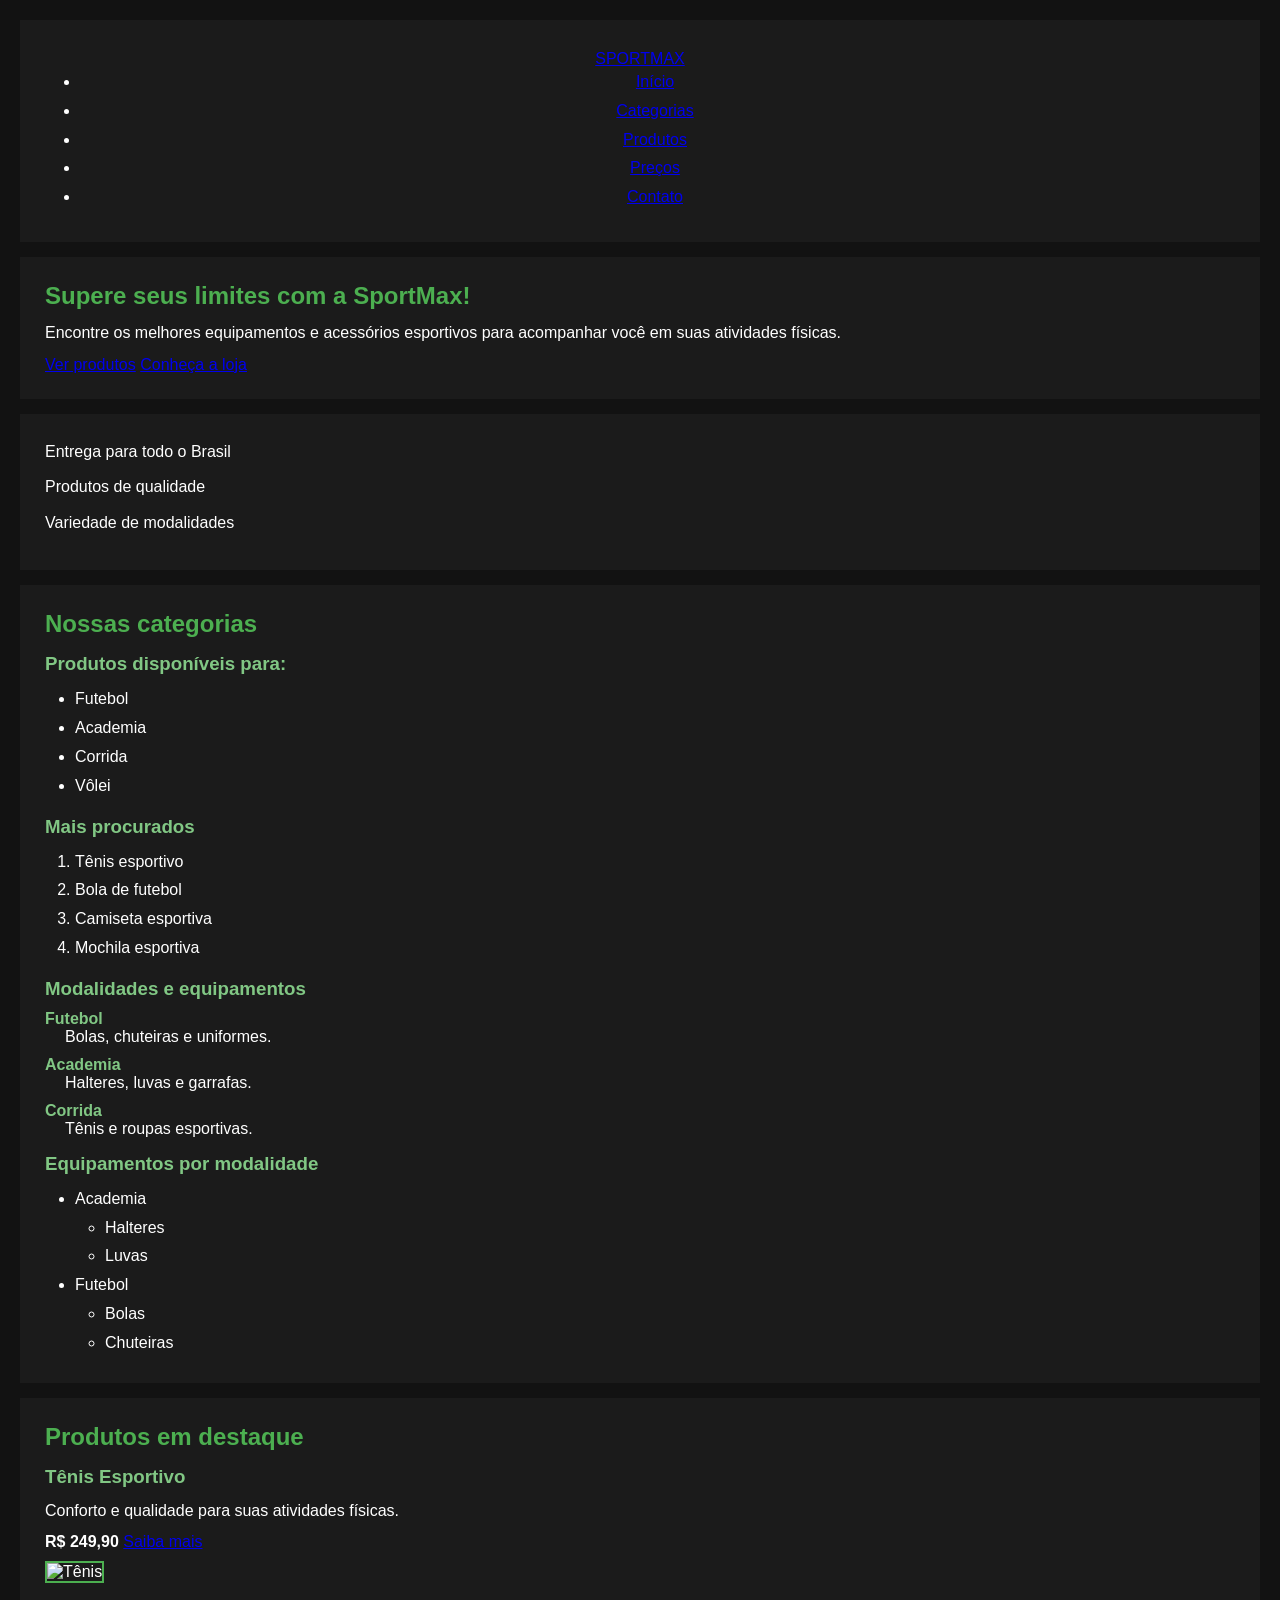
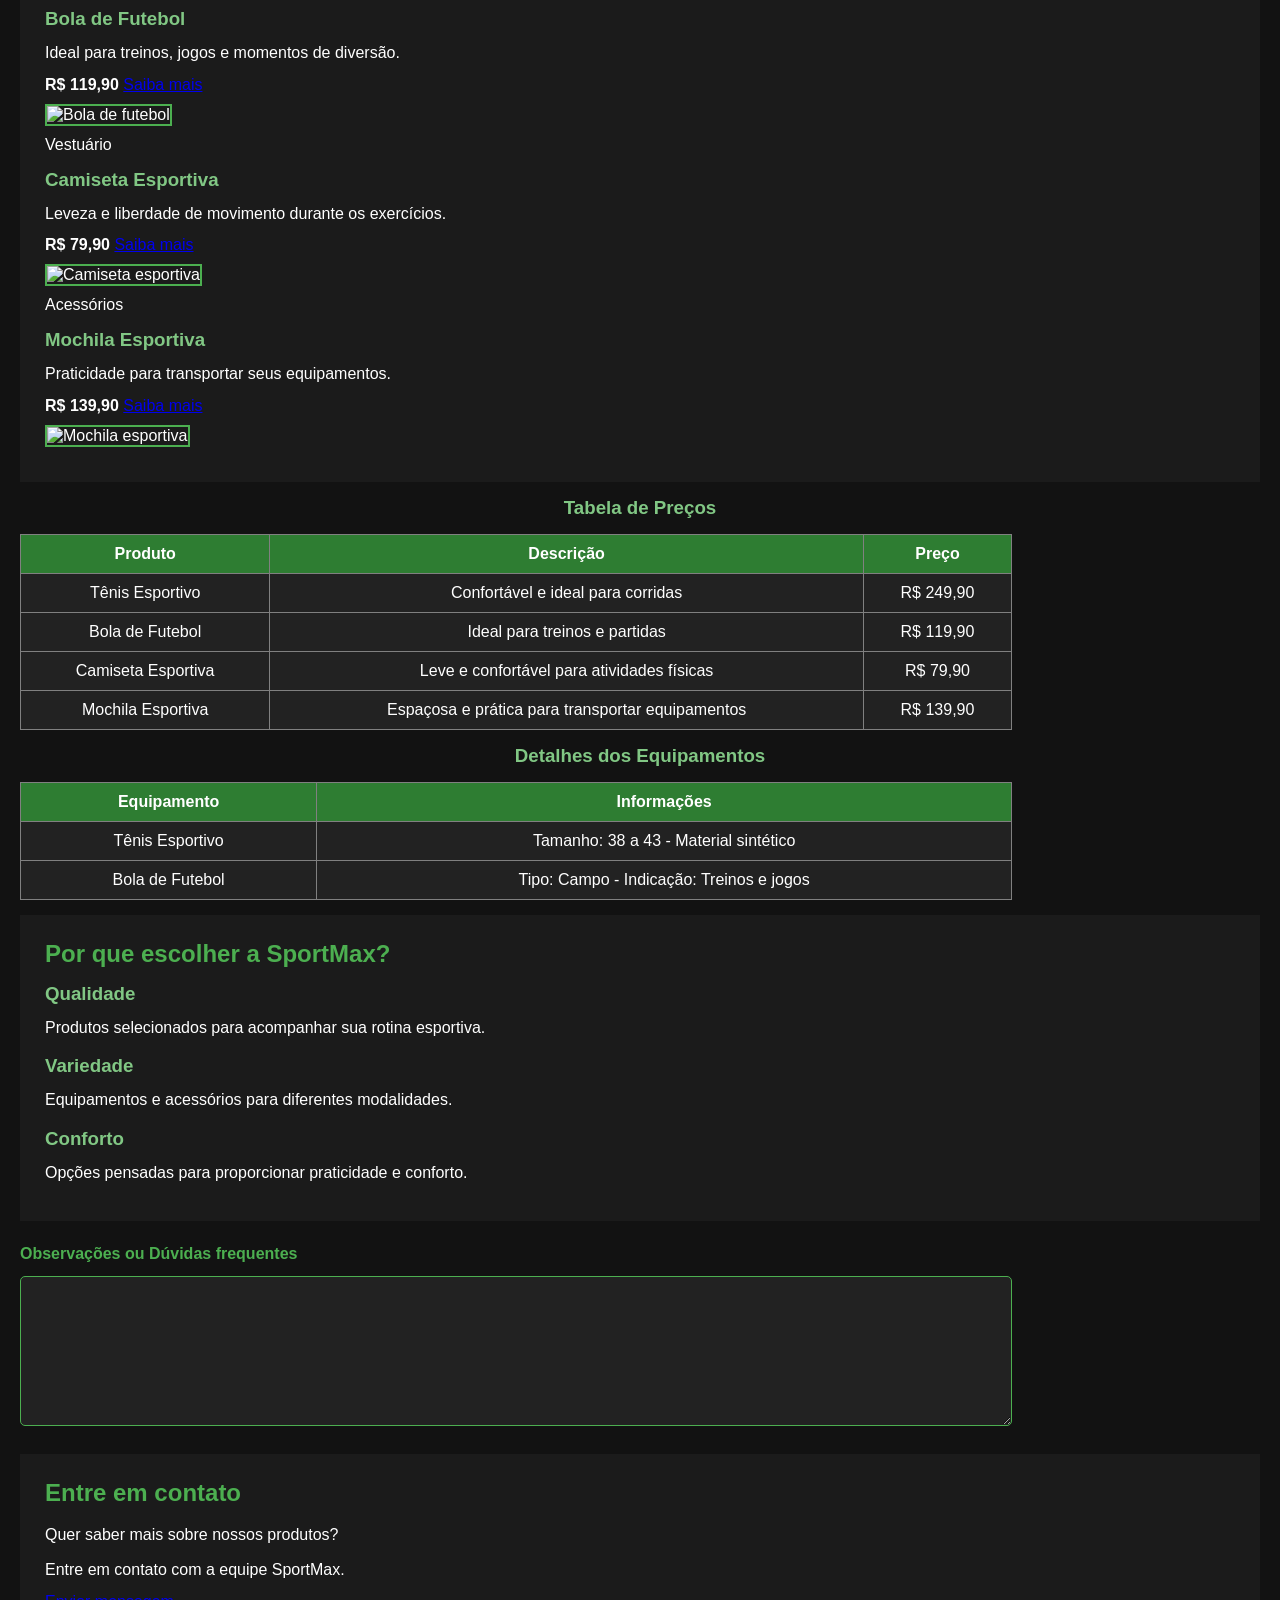
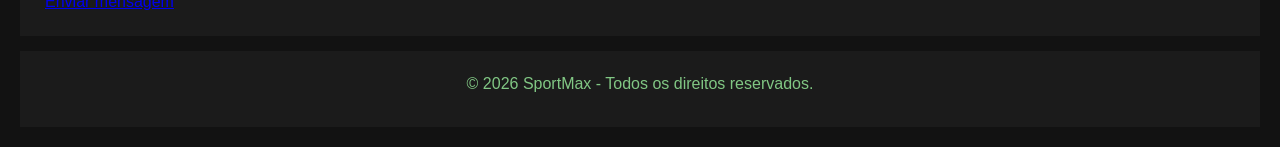
==== s4_at2_r4_lima/SportMax/index.html @ 03c2c8a4 "lima" ====
<!DOCTYPE html>
<html lang="pt-BR">

<head>
    <meta charset="UTF-8">
    <meta name="viewport" content="width=device-width, initial-scale=1.0">
    <meta name="description" content="SportMax - Loja de artigos esportivos. Encontre produtos para melhorar seu desempenho.">
    <title>SportMax | Loja de Artigos Esportivos</title>
    <link rel="stylesheet" href="style.css">
</head>

<body>

    <!-- CABEÇALHO E MENU DE NAVEGAÇÃO -->
    <header class="cabecalho">
        <nav class="navbar">
            <a href="#" class="logo">SPORT<span>MAX</span></a>

            <ul class="menu">
                <li><a href="#inicio">Início</a></li>
                <li><a href="#categorias">Categorias</a></li>
                <li><a href="#produtos">Produtos</a></li>
                <li><a href="#tabelas">Preços</a></li>
                <li><a href="#contato">Contato</a></li>
            </ul>
        </nav>
    </header>

    <!-- BANNER PRINCIPAL -->
    <main>
        <section class="hero" id="inicio">
            <div class="hero-conteudo">
                

                <h1>Supere seus limites com a SportMax!</h1>

                <p>
                    Encontre os melhores equipamentos e acessórios esportivos
                    para acompanhar você em suas atividades físicas.
                </p>

                <div class="hero-botoes">
                    <a href="#produtos" class="botao-principal">Ver produtos</a>
                    <a href="#categorias" class="botao-secundario">Conheça a loja</a>
                </div>

        
            </div>
        </section>

        <!-- FAIXA DE DIFERENCIAIS -->
        <section class="faixa-info">
            <p>Entrega para todo o Brasil</p>
            <p>Produtos de qualidade</p>
            <p>Variedade de modalidades</p>
        </section>

        <!-- CATEGORIAS E LISTAS -->
        <section class="secao-categorias" id="categorias">
            <h2 class="titulo-secao">Nossas categorias</h2>

            <div class="bloco-listas">

                <div>
                    <h3>Produtos disponíveis para:</h3>

                    <!-- Lista não ordenada -->
                    <ul>
                        <li>Futebol</li>
                        <li>Academia</li>
                        <li>Corrida</li>
                        <li>Vôlei</li>
                    </ul>
                </div>

                <div>
                    <h3>Mais procurados</h3>

                    <!-- Lista ordenada -->
                    <ol>
                        <li>Tênis esportivo</li>
                        <li>Bola de futebol</li>
                        <li>Camiseta esportiva</li>
                        <li>Mochila esportiva</li>
                    </ol>
                </div>

                <div>
                    <h3>Modalidades e equipamentos</h3>

                    <!-- Lista de descrição -->
                    <dl>
                        <dt>Futebol</dt>
                        <dd>Bolas, chuteiras e uniformes.</dd>

                        <dt>Academia</dt>
                        <dd>Halteres, luvas e garrafas.</dd>

                        <dt>Corrida</dt>
                        <dd>Tênis e roupas esportivas.</dd>
                    </dl>
                </div>

                <div>
                    <h3>Equipamentos por modalidade</h3>

                    <!-- Lista aninhada -->
                    <ul>
                        <li>Academia
                            <ul>
                                <li>Halteres</li>
                                <li>Luvas</li>
                            </ul>
                        </li>

                        <li>Futebol
                            <ul>
                                <li>Bolas</li>
                                <li>Chuteiras</li>
                            </ul>
                        </li>
                    </ul>
                </div>

            </div>
        </section>

        <!-- VITRINE DE PRODUTOS -->
        <section class="secao-produtos" id="produtos">
            <h2 class="titulo-secao">Produtos em destaque</h2>

            <!--Produto 01-->
                    <div class="produto-info">
                        <h3>Tênis Esportivo</h3>
                        <p>Conforto e qualidade para suas atividades físicas.</p>
                        <strong class="preco">R$ 249,90</strong>
                        <a href="#contato" class="botao-produto">Saiba mais</a>
                    </div>
                </article>

                <div class="grade-produtos">

                <article class="produto">
                    <div class="produto-imagem">
                        <img src="https://encrypted-tbn0.gstatic.com/images?q=tbn:ANd9GcQzdUde2UhCCMqqV0onw2r7s_WaBKhWOZvuSr_dpGF9OfU9Y2TJkk30PtQ&s=10" alt="Tênis">
                    </div>

                    <!--Produto 02-->
                    <div class="produto-info">
                        <h3>Bola de Futebol</h3>
                        <p>Ideal para treinos, jogos e momentos de diversão.</p>
                        <strong class="preco">R$ 119,90</strong>
                        <a href="#contato" class="botao-produto">Saiba mais</a>
                    </div>

                <article class="produto">
                    <div class="produto-imagem">
                        <img src="https://images.unsplash.com/photo-1579952363873-27f3bade9f55?w=400" alt="Bola de futebol">
                    </div>
                </article>

                <!--Produto 03-->
                <article class="produto">
                                        <div class="produto-info">
                        <span class="categoria">Vestuário</span>
                        <h3>Camiseta Esportiva</h3>
                        <p>Leveza e liberdade de movimento durante os exercícios.</p>
                        <strong class="preco">R$ 79,90</strong>
                        <a href="#contato" class="botao-produto">Saiba mais</a>
                    </div>

                    <div class="produto-imagem">
                        <img src="https://images.unsplash.com/photo-1521572163474-6864f9cf17ab?w=600" alt="Camiseta esportiva">
                    </div>
                </article>

                <!--Produto 04-->
                <article class="produto">
                                        <div class="produto-info">
                        <span class="categoria">Acessórios</span>
                        <h3>Mochila Esportiva</h3>
                        <p>Praticidade para transportar seus equipamentos.</p>
                        <strong class="preco">R$ 139,90</strong>
                        <a href="#contato" class="botao-produto">Saiba mais</a>
                    </div>

                    <div class="produto-imagem">
                        <img src="https://images.unsplash.com/photo-1622560480654-d96214fdc887?w=600" alt="Mochila esportiva">
                    </div>


                </article>

            </div>
        </section>

<!-- TABELA DE PREÇOS -->
<h3 style="text-align: center;">Tabela de Preços</h3>

<table border="1" width="80%" align="center">
    <thead>
        <tr>
            <th>Produto</th>
            <th>Descrição</th>
            <th>Preço</th>
        </tr>
    </thead>

    <tbody>
        <tr>
            <td>Tênis Esportivo</td>
            <td>Confortável e ideal para corridas</td>
            <td>R$ 249,90</td>
        </tr>

        <tr>
            <td>Bola de Futebol</td>
            <td>Ideal para treinos e partidas</td>
            <td>R$ 119,90</td>
        </tr>

        <tr>
            <td>Camiseta Esportiva</td>
            <td>Leve e confortável para atividades físicas</td>
            <td>R$ 79,90</td>
        </tr>

        <tr>
            <td>Mochila Esportiva</td>
            <td>Espaçosa e prática para transportar equipamentos</td>
            <td>R$ 139,90</td>
        </tr>
    </tbody>
</table>


        <!-- EXEMPLO DE TABELA ANINHADA -->

<!-- TABELA DE DETALHES DOS EQUIPAMENTOS -->
<h3 style="text-align: center;">Detalhes dos Equipamentos</h3>

<table border="1" width="80%" align="center">
    <thead>
        <tr>
            <th>Equipamento</th>
            <th>Informações</th>
        </tr>
    </thead>

    <tbody>
        <tr>
            <td>Tênis Esportivo</td>
            <td>Tamanho: 38 a 43 - Material sintético</td>
        </tr>

        <tr>
            <td>Bola de Futebol</td>
            <td>Tipo: Campo - Indicação: Treinos e jogos</td>
        </tr>
    </tbody>
</table>


        <!-- VANTAGENS DA LOJA -->
        <section class="secao-vantagens">
            <h2 class="titulo-secao">Por que escolher a SportMax?</h2>

            <div class="grade-vantagens">
                <article class="vantagem">
                    <h3>Qualidade</h3>
                    <p>Produtos selecionados para acompanhar sua rotina esportiva.</p>
                </article>

                <article class="vantagem">
                    <h3>Variedade</h3>
                    <p>Equipamentos e acessórios para diferentes modalidades.</p>
                </article>

                <article class="vantagem">
                    <h3>Conforto</h3>
                    <p>Opções pensadas para proporcionar praticidade e conforto.</p>
                </article>
            </div>
        </section>

        <!-- Observações e Dúvidas frequentes -->
                    <div class="campo">

                        <p>
            <label for="observacoes"><strong>Observações ou Dúvidas frequentes</strong></strong></label><br>
            <textarea id="observacoes" name="observacoes" rows="8" cols="100" placeholder="Descreva suas observações e dúvidas frequentes"> </textarea>
        
        </p>
                    </div>

        <!-- CONTATO -->
        <section class="secao-contato" id="contato">
            <h2 class="titulo-secao">Entre em contato</h2>

            <p>Quer saber mais sobre nossos produtos?</p>
            <p>Entre em contato com a equipe SportMax.</p>

            <a href="mailto:contato@sportmax.com" class="botao-principal">
                Enviar mensagem
            </a>
        </section>

    </main>

    <!-- RODAPÉ -->
    <footer>
        <p class="rodape-final">
            © 2026 SportMax - Todos os direitos reservados.
        </p>
    </footer>

</body>
</html>
---- s4_at2_r4_lima/SportMax/style.css ----
/* CONFIGURAÇÕES GERAIS */
* {
    margin: 0;
    padding: 0;
    box-sizing: border-box;
    font-family: Arial, Helvetica, sans-serif;
}

body {
    background-color: #121212;
    color: #FFFFFF;
    padding: 20px;
}

/* CABEÇALHO */
header {
    background-color: #1B1B1B;
    text-align: center;
    padding: 30px;
}

h1 {
    color: #4CAF50;
    margin-bottom: 10px;
}

header p {
    color: #FFFFFF;
}

/* TÍTULOS */
h2 {
    color: #4CAF50;
    margin-bottom: 15px;
}

h3 {
    color: #81C784;
    margin-top: 15px;
    margin-bottom: 10px;
}

/* SEÇÕES */
section {
    padding: 25px;
    margin: 15px 0;
    background-color: #1B1B1B;
}

/* TEXTOS E LISTAS */
p {
    line-height: 1.6;
    margin-bottom: 10px;
}

ul, ol {
    margin-left: 30px;
    line-height: 1.8;
}

dt {
    color: #81C784;
    font-weight: bold;
    margin-top: 10px;
}

dd {
    margin-left: 20px;
}

/* IMAGENS */
img {
    margin: 10px 0;
    border: 2px solid #4CAF50;
}

/* TABELAS */
table {
    border-collapse: collapse;
    margin-top: 15px;
    background-color: #222222;
}

th {
    background-color: #2E7D32;
    color: white;
    padding: 10px;
}

td {
    padding: 10px;
    text-align: center;
}

hr {
    border: 1px solid #4CAF50;
    margin: 15px 0;
}

/* RODAPÉ */
footer {
    background-color: #1B1B1B;
    text-align: center;
    padding: 20px;
    color: #81C784;
}


/* OBSERVAÇÕES E DÚVIDAS */
.campo {
    margin: 20px 0;
}

.campo label {
    color: #4CAF50;
    font-size: 16px;
}

.campo textarea {
    width: 80%;
    height: 150px;
    padding: 10px;
    margin-top: 10px;
    background-color: #222222;
    color: white;
    border: 1px solid #4CAF50;
    border-radius: 5px;
    font-size: 14px;
    resize: vertical;
}

.campo textarea:focus {
    outline: none;
    border: 2px solid #81C784;
}

.campo textarea::placeholder {
    color: #AAAAAA;
}
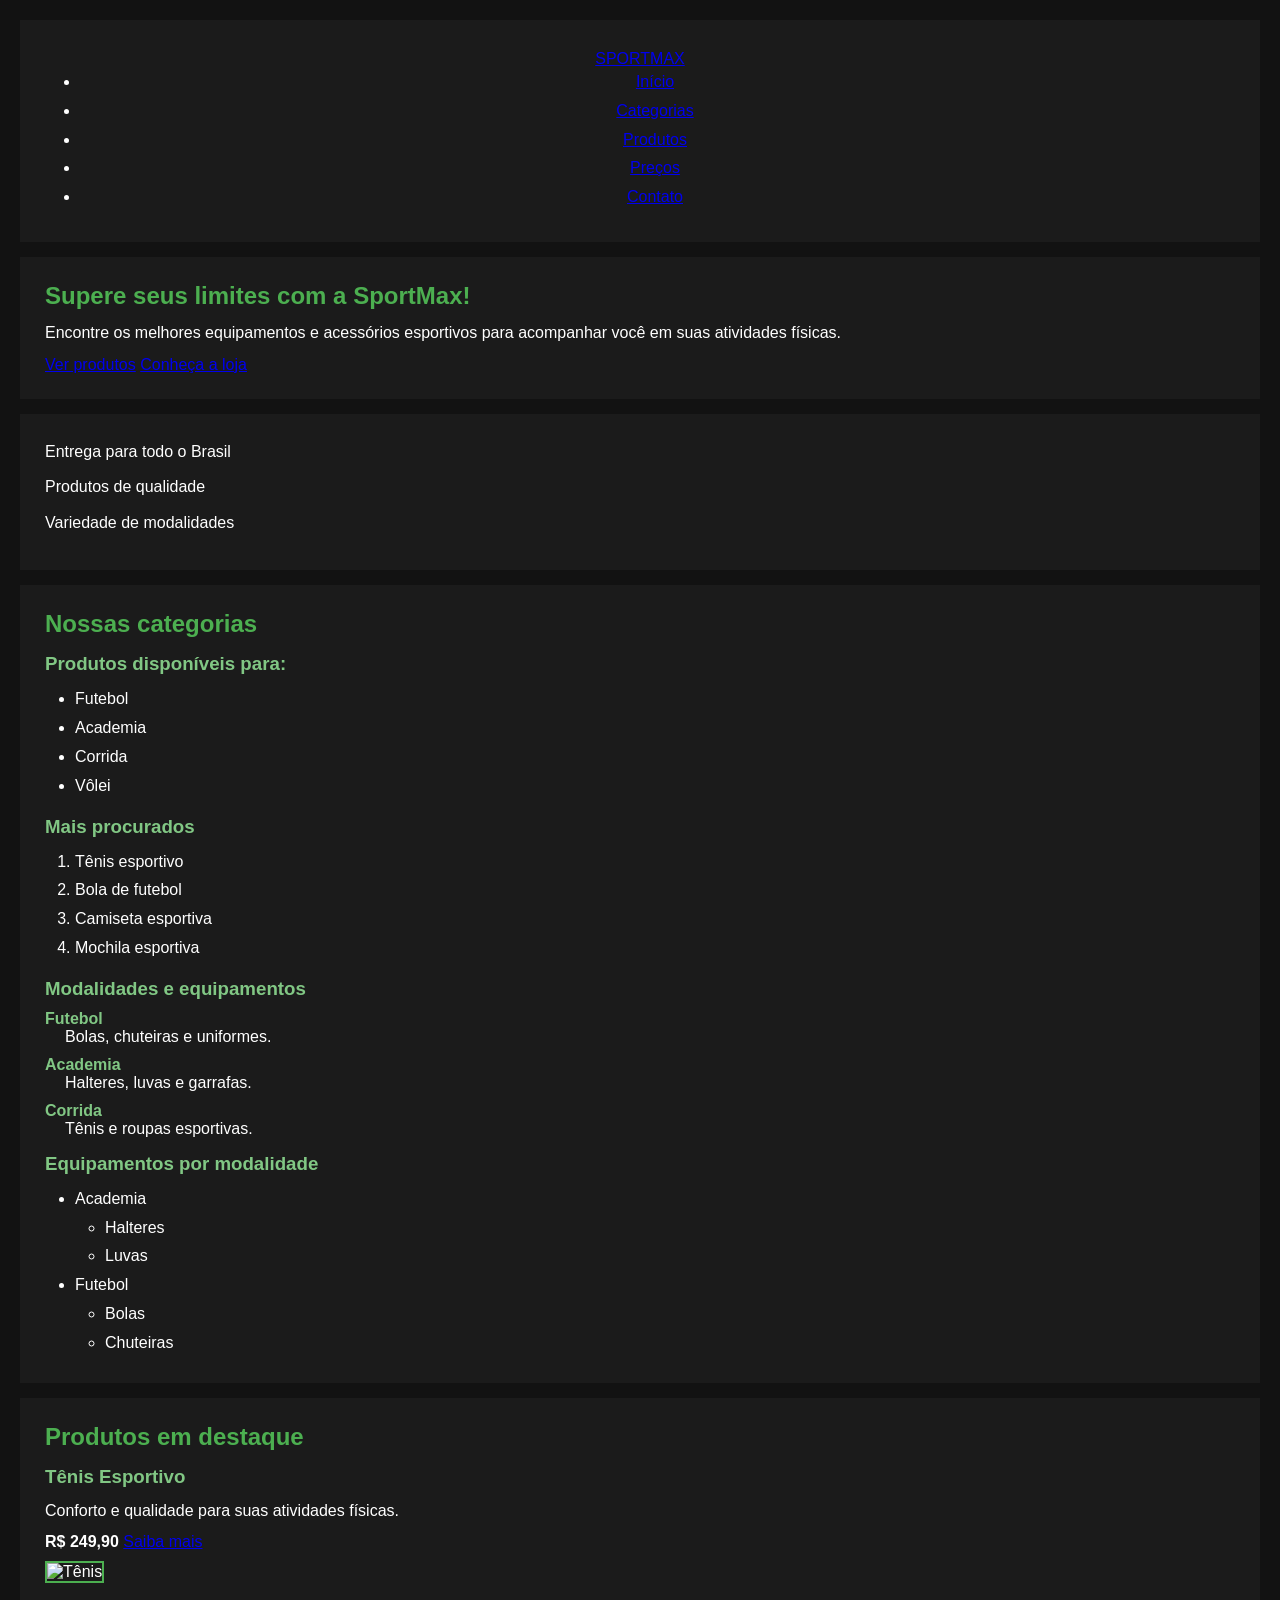
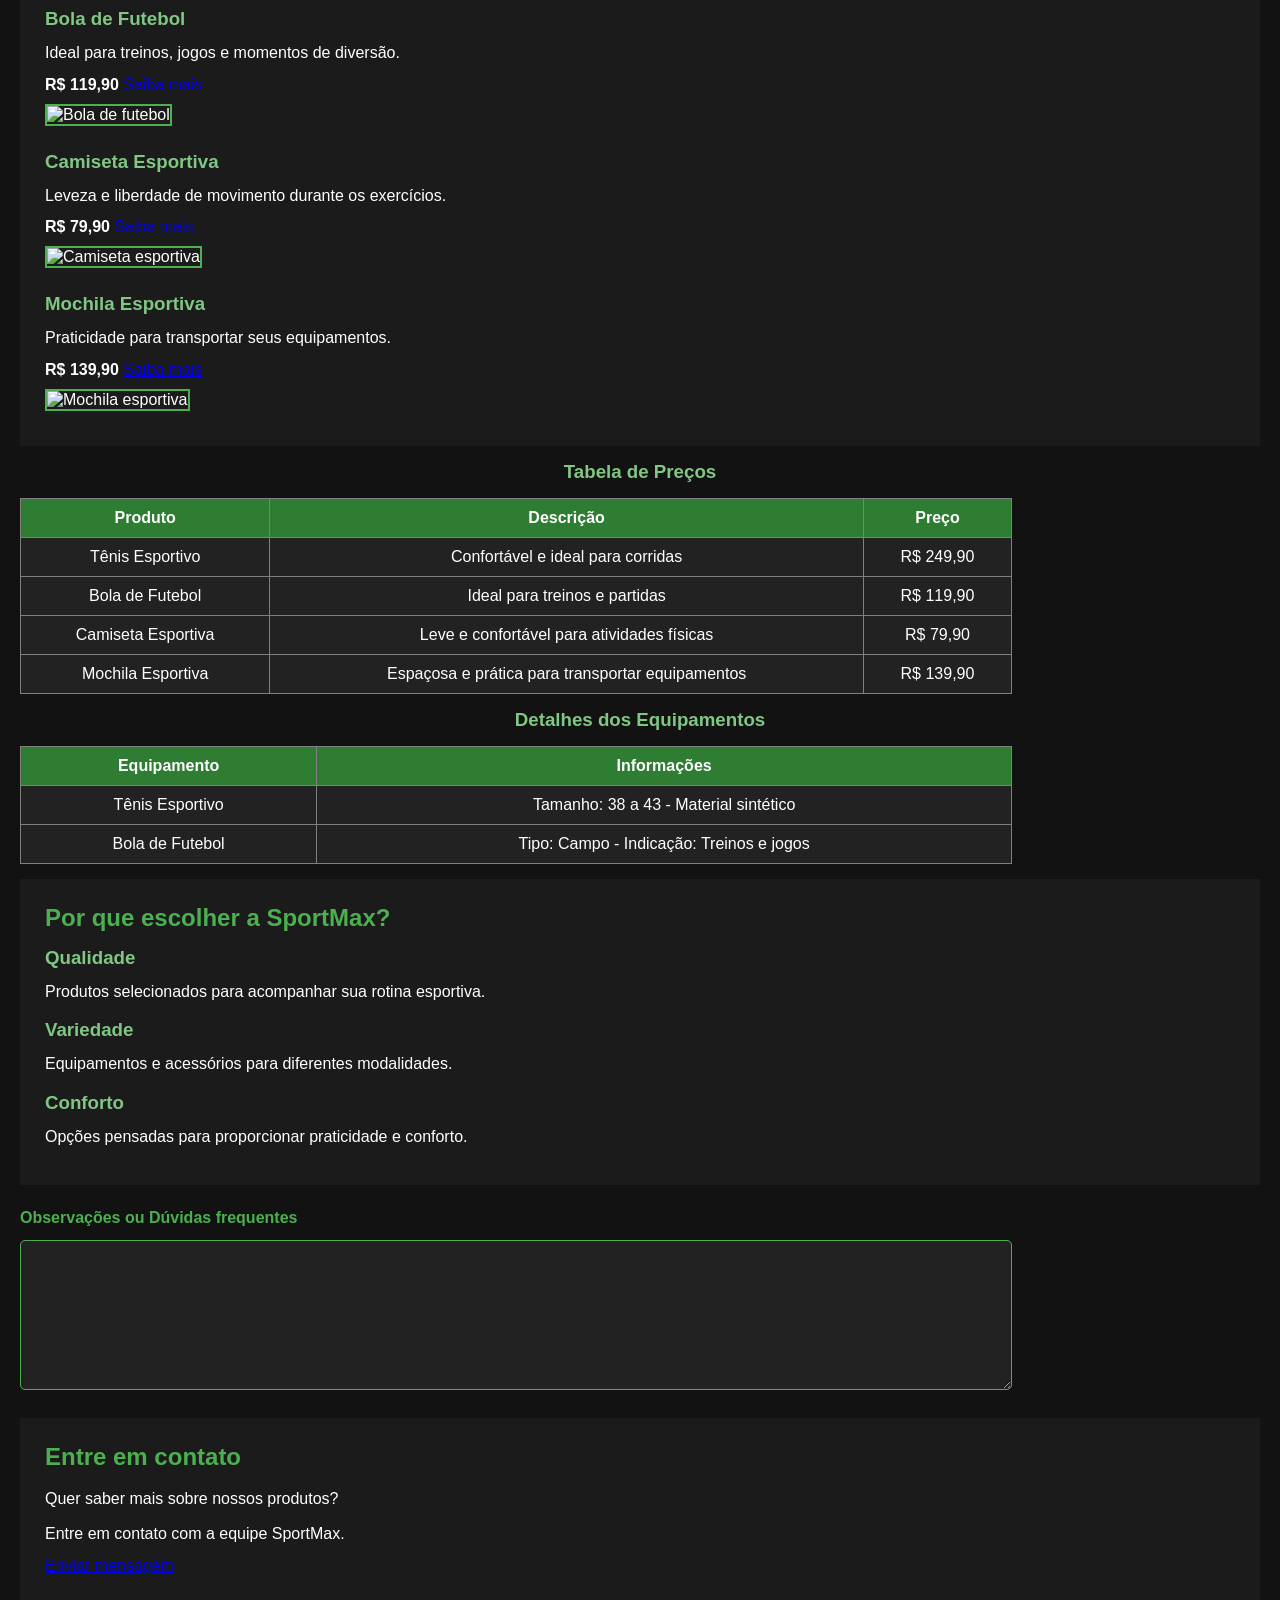
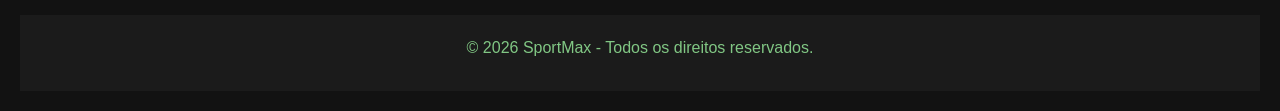
==== commit 4514aadb: "lima" ====
--- a/s4_at2_r4_lima/SportMax/index.html
+++ b/s4_at2_r4_lima/SportMax/index.html
@@ -163,7 +163,6 @@
                 <!--Produto 03-->
                 <article class="produto">
                                         <div class="produto-info">
-                        <span class="categoria">Vestuário</span>
                         <h3>Camiseta Esportiva</h3>
                         <p>Leveza e liberdade de movimento durante os exercícios.</p>
                         <strong class="preco">R$ 79,90</strong>
@@ -178,7 +177,6 @@
                 <!--Produto 04-->
                 <article class="produto">
                                         <div class="produto-info">
-                        <span class="categoria">Acessórios</span>
                         <h3>Mochila Esportiva</h3>
                         <p>Praticidade para transportar seus equipamentos.</p>
                         <strong class="preco">R$ 139,90</strong>
@@ -235,7 +233,7 @@
 </table>
 
 
-        <!-- EXEMPLO DE TABELA ANINHADA -->
+
 
 <!-- TABELA DE DETALHES DOS EQUIPAMENTOS -->
 <h3 style="text-align: center;">Detalhes dos Equipamentos</h3>
